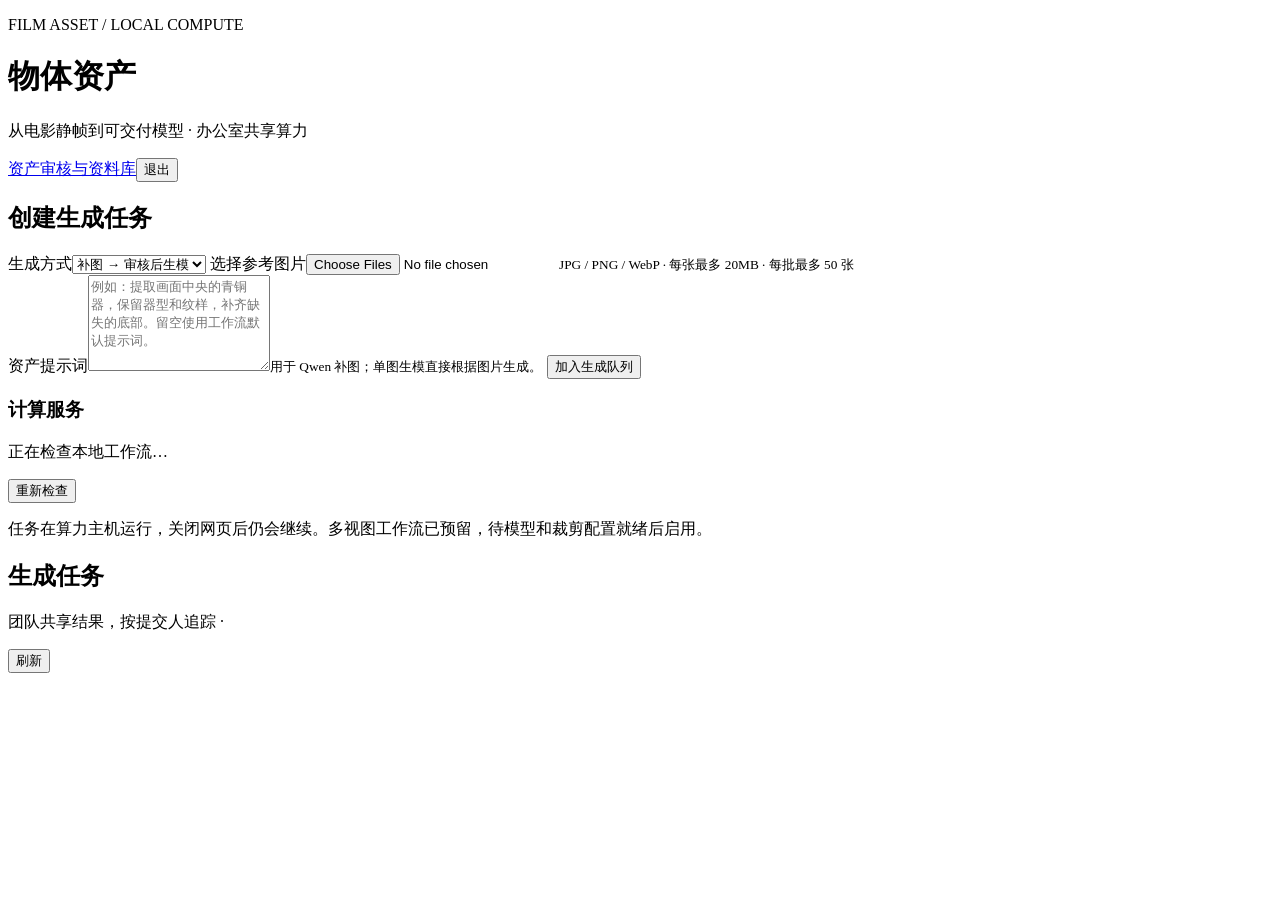
==== src/film_asset_pipeline/web_assets/objects.html @ 175e2158 "feat: release v1.0.0 local ComfyUI asset workbench" ====
<!doctype html>
<html lang="zh-CN"><head><meta charset="utf-8"><meta name="viewport" content="width=device-width, initial-scale=1"><title>物体资产 · Film Asset</title><link rel="stylesheet" href="/static/styles.css"><link rel="stylesheet" href="/static/objects.css"></head>
<body><div class="object-shell">
<header class="object-header"><div><p class="eyebrow">FILM ASSET / LOCAL COMPUTE</p><h1>物体资产</h1><p>从电影静帧到可交付模型 · 办公室共享算力</p></div><div class="top-actions"><span id="member"></span><a class="button" href="/">资产审核与资料库</a><button class="button" id="logout">退出</button></div></header>
<main class="object-layout"><section class="object-panel"><h2>创建生成任务</h2>
<form id="create-task"><label class="field">生成方式<select name="kind" id="kind"><option value="edit">补图 → 审核后生模</option><option value="model">完整参考图 → 生模</option><option value="full">原图 → 补图并生模</option></select></label>
<label class="dropzone">选择参考图片<input id="files" type="file" accept="image/png,image/jpeg,image/webp" multiple required><small>JPG / PNG / WebP · 每张最多 20MB · 每批最多 50 张</small></label><div id="input-previews" class="input-previews"></div>
<label class="field" id="prompt-field">资产提示词<textarea id="prompt" rows="6" maxlength="8000" placeholder="例如：提取画面中央的青铜器，保留器型和纹样，补齐缺失的底部。留空使用工作流默认提示词。"></textarea><small>用于 Qwen 补图；单图生模直接根据图片生成。</small></label>
<button class="button button-primary" id="submit" type="submit">加入生成队列</button><p id="submit-message" role="status"></p></form>
<section class="service-panel"><h3>计算服务</h3><p id="service">正在检查本地工作流…</p><button class="button button-quiet" id="check">重新检查</button><p class="muted">任务在算力主机运行，关闭网页后仍会继续。多视图工作流已预留，待模型和裁剪配置就绪后启用。</p></section>
<details id="admin-panel" hidden><summary>管理成员（仅主机本机）</summary><form id="add-member"><label class="field">账号<input id="new-name" required maxlength="64" autocomplete="off"></label><label class="field">密码<input id="new-password" type="password" required minlength="10" maxlength="256" autocomplete="new-password"></label><button class="button">创建／重置成员</button><p id="member-message" role="status"></p></form></details>
</section><section class="task-area"><div class="content-heading"><div><h2>生成任务</h2><p>团队共享结果，按提交人追踪 · <span id="counts"></span></p></div><button class="button" id="refresh">刷新</button></div><p id="connection" role="status"></p><div id="tasks"></div></section></main></div>
<dialog id="model-dialog"><button class="button" id="close-model">关闭</button><model-viewer id="model-preview" camera-controls shadow-intensity="1" alt="生成模型预览" style="width:75vw;height:70vh"></model-viewer><p id="model-error"></p></dialog>
<script type="module" src="/static/model-viewer.min.js"></script>
<script src="/static/objects.js"></script></body></html>
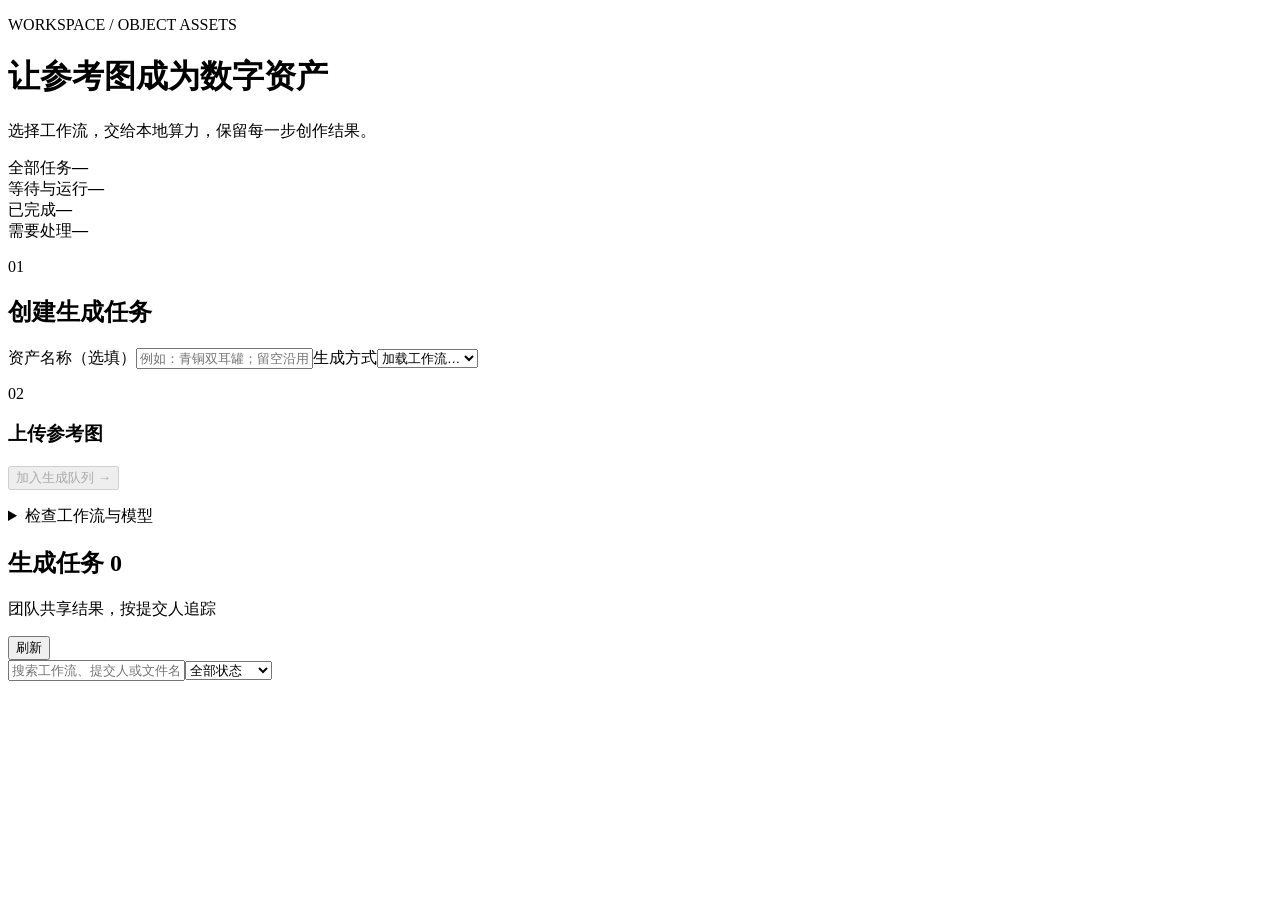
==== commit 4981dfc6: "feat: release v1.2.0 unified asset workbench and multiview workflows" ====
--- a/src/film_asset_pipeline/web_assets/objects.html
+++ b/src/film_asset_pipeline/web_assets/objects.html
@@ -1,15 +1,18 @@
 <!doctype html>
-<html lang="zh-CN"><head><meta charset="utf-8"><meta name="viewport" content="width=device-width, initial-scale=1"><title>物体资产 · Film Asset</title><link rel="stylesheet" href="/static/styles.css"><link rel="stylesheet" href="/static/objects.css"></head>
-<body><div class="object-shell">
-<header class="object-header"><div><p class="eyebrow">FILM ASSET / LOCAL COMPUTE</p><h1>物体资产</h1><p>从电影静帧到可交付模型 · 办公室共享算力</p></div><div class="top-actions"><span id="member"></span><a class="button" href="/">资产审核与资料库</a><button class="button" id="logout">退出</button></div></header>
-<main class="object-layout"><section class="object-panel"><h2>创建生成任务</h2>
-<form id="create-task"><label class="field">生成方式<select name="kind" id="kind"><option value="edit">补图 → 审核后生模</option><option value="model">完整参考图 → 生模</option><option value="full">原图 → 补图并生模</option></select></label>
-<label class="dropzone">选择参考图片<input id="files" type="file" accept="image/png,image/jpeg,image/webp" multiple required><small>JPG / PNG / WebP · 每张最多 20MB · 每批最多 50 张</small></label><div id="input-previews" class="input-previews"></div>
-<label class="field" id="prompt-field">资产提示词<textarea id="prompt" rows="6" maxlength="8000" placeholder="例如：提取画面中央的青铜器，保留器型和纹样，补齐缺失的底部。留空使用工作流默认提示词。"></textarea><small>用于 Qwen 补图；单图生模直接根据图片生成。</small></label>
-<button class="button button-primary" id="submit" type="submit">加入生成队列</button><p id="submit-message" role="status"></p></form>
-<section class="service-panel"><h3>计算服务</h3><p id="service">正在检查本地工作流…</p><button class="button button-quiet" id="check">重新检查</button><p class="muted">任务在算力主机运行，关闭网页后仍会继续。多视图工作流已预留，待模型和裁剪配置就绪后启用。</p></section>
-<details id="admin-panel" hidden><summary>管理成员（仅主机本机）</summary><form id="add-member"><label class="field">账号<input id="new-name" required maxlength="64" autocomplete="off"></label><label class="field">密码<input id="new-password" type="password" required minlength="10" maxlength="256" autocomplete="new-password"></label><button class="button">创建／重置成员</button><p id="member-message" role="status"></p></form></details>
-</section><section class="task-area"><div class="content-heading"><div><h2>生成任务</h2><p>团队共享结果，按提交人追踪 · <span id="counts"></span></p></div><button class="button" id="refresh">刷新</button></div><p id="connection" role="status"></p><div id="tasks"></div></section></main></div>
-<dialog id="model-dialog"><button class="button" id="close-model">关闭</button><model-viewer id="model-preview" camera-controls shadow-intensity="1" alt="生成模型预览" style="width:75vw;height:70vh"></model-viewer><p id="model-error"></p></dialog>
-<script type="module" src="/static/model-viewer.min.js"></script>
-<script src="/static/objects.js"></script></body></html>
+<html lang="zh-CN">
+<head><meta charset="utf-8"><meta name="viewport" content="width=device-width, initial-scale=1"><title>物体资产 · Film Asset</title><link rel="stylesheet" href="/static/objects.css?v=1.2.0"><link rel="stylesheet" href="/static/workbench-shell.css?v=1.2.0"></head>
+<body><div class="studio">
+<aside class="sidebar" aria-label="工作台导航"></aside>
+<main class="main"><header class="page-header"><div><p class="eyebrow">WORKSPACE / OBJECT ASSETS</p><h1 id="page-title">让参考图成为数字资产</h1><p id="page-description" class="muted">选择工作流，交给本地算力，保留每一步创作结果。</p></div><div id="account-slot"></div></header>
+<section class="metrics" aria-label="任务概览"><div><span>全部任务</span><strong id="total-count">—</strong></div><div><span>等待与运行</span><strong id="active-count">—</strong></div><div><span>已完成</span><strong id="complete-count">—</strong></div><div><span>需要处理</span><strong id="failed-count">—</strong></div></section>
+<p id="connection" class="error" role="status"></p>
+<div class="workspace" id="workspace"><section class="panel creation" id="creation-panel"><div class="section-title"><span class="step">01</span><h2>创建生成任务</h2></div>
+<form id="create-task"><label class="field">资产名称（选填）<input id="asset-name" maxlength="80" placeholder="例如：青铜双耳罐；留空沿用图片名"></label><label class="field">生成方式<select id="kind" required><option value="">加载工作流…</option></select></label><p id="workflow-description" class="helper"></p><div id="workflow-status" class="notice" role="status"></div>
+<div class="section-title small"><span class="step">02</span><h3 id="input-title">上传参考图</h3></div><div id="image-inputs"></div><p id="view-hint" class="helper" hidden>四张图片共同生成一个模型。方向以物体自身为准，保持主体比例和姿态一致。</p><div id="parameter-fields"></div><button class="button primary submit" id="submit" type="submit" disabled>加入生成队列 →</button><p id="submit-message" class="helper" role="status"></p></form>
+<details class="service-panel"><summary>检查工作流与模型</summary><div id="service" class="helper">正在检查…</div><button class="button" id="check">重新检查</button></details></section>
+<section class="task-area"><div class="task-heading"><div><h2>生成任务 <span class="counter" id="counts">0</span></h2><p class="helper">团队共享结果，按提交人追踪</p></div><button class="button" id="refresh">刷新</button></div><div class="task-filters"><input id="task-search" aria-label="搜索任务" placeholder="搜索工作流、提交人或文件名"><select id="task-filter" aria-label="筛选任务"><option value="all">全部状态</option><option value="active">等待与运行</option><option value="complete">已完成</option><option value="failed">需要处理</option></select></div><div id="tasks"></div></section></div>
+<section id="library-panel" hidden><div class="task-heading"><div><h2>工作流设置</h2><p class="helper">图片和模型工作流统一管理。每个任务保留提交时的工作流版本。</p></div><button class="button" id="library-refresh">检查依赖</button></div><p id="library-message" class="helper" role="status"></p><div id="workflow-cards" class="workflow-cards"></div>
+<section id="admin-panel" hidden><div class="admin-grid"><section class="panel"><h2>导入工作流包</h2><p class="helper">导入包含 manifest 与 workflow 的 JSON 文件。可先导出已有工作流作为模板，修改 ID、版本及输入输出映射后再导入。导入后默认停用，依赖检查通过后可启用。</p><form id="import-workflow"><label class="field">工作流包（最多 5MB）<input id="bundle-file" type="file" accept=".json,application/json" required></label><button class="button" id="import-button">导入新版本</button></form></section><section class="panel"><h2>管理团队成员</h2><form id="add-member"><label class="field">账号<input id="new-name" required maxlength="64" autocomplete="off"></label><label class="field">密码<input id="new-password" type="password" required minlength="10" maxlength="256" autocomplete="new-password"></label><button class="button">创建／重置成员</button><p id="member-message" class="helper" role="status"></p></form></section></div></section></section>
+</main></div>
+<dialog id="model-dialog"><header><div><h2>模型预览</h2><p class="helper">拖动旋转 · 滚轮缩放</p></div><button class="button" id="close-model">关闭</button></header><model-viewer id="model-preview" camera-controls shadow-intensity="1" alt="生成模型预览"></model-viewer><p id="model-error" class="error"></p></dialog>
+<script type="module" src="/static/model-viewer.min.js"></script><script src="/static/workbench-shell.js?v=1.2.0"></script><script src="/static/objects.js?v=1.2.0"></script></body></html>
